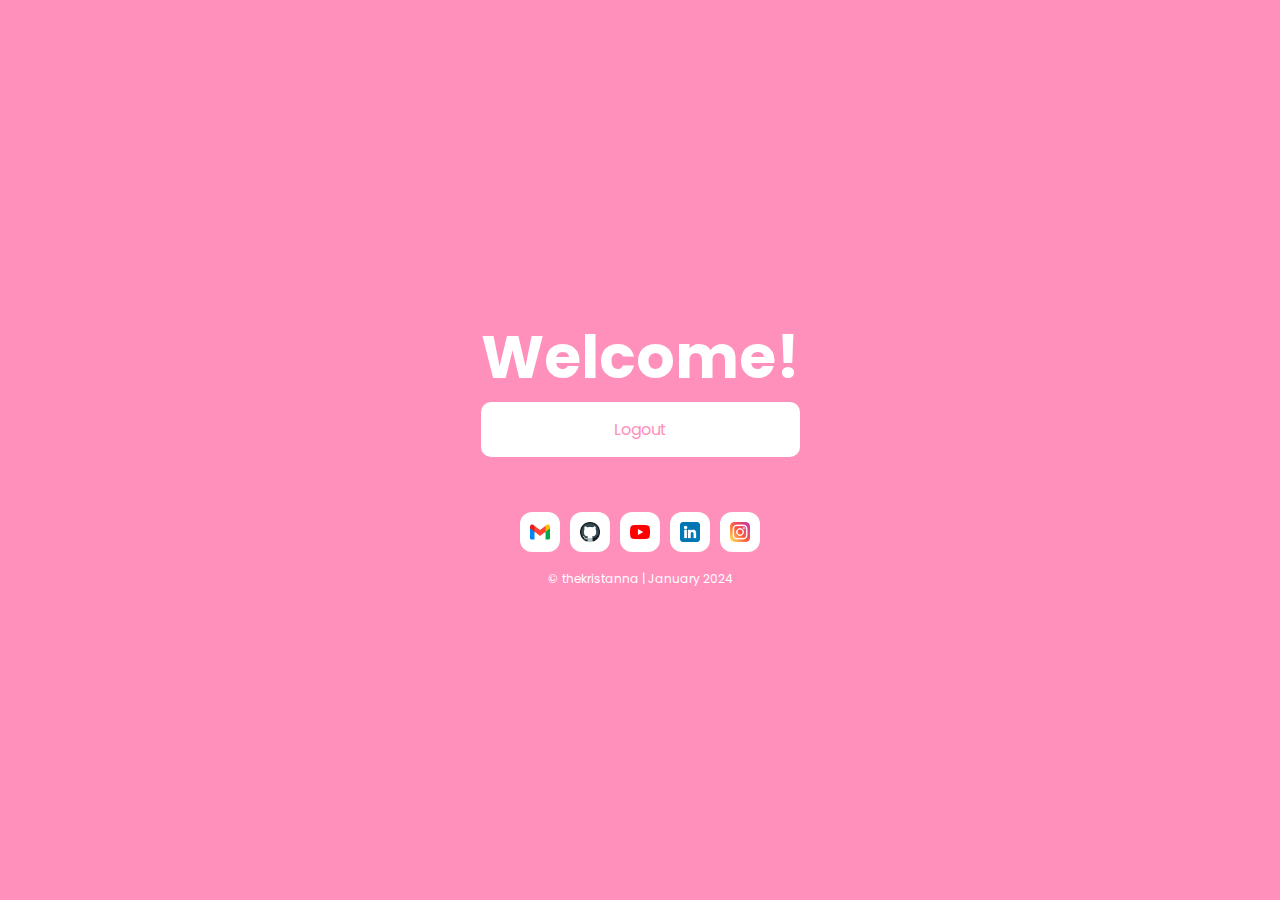
==== html/welcome.html @ 2e1688c0 "ready for deployment" ====
<!DOCTYPE html>
<html lang="en">
  <head>
    <meta charset="UTF-8" />
    <meta name="viewport" content="width=device-width, initial-scale=1.0" />
    <!-- Google Font -->
    <link rel="preconnect" href="https://fonts.googleapis.com" />
    <link rel="preconnect" href="https://fonts.gstatic.com" crossorigin />
    <link
      href="https://fonts.googleapis.com/css2?family=Poppins:ital,wght@0,100;0,200;0,300;0,400;0,500;0,600;0,700;0,800;0,900;1,100;1,200;1,300;1,400;1,500;1,600;1,700;1,800&display=swap"
      rel="stylesheet"
    />
    <!-- CSS -->
    <link rel="stylesheet" href="../css/welcome.css" />
    <!-- Favicon -->
    <link rel="icon" href="../img/chibime.png" type="image/x-icon" />
    <!-- Page Title -->
    <title>Login Form 1 | @thekristanna</title>
  </head>
  <body>
    <!-- Content: Start -->
    <div class="welcome">
      <h1>Welcome!</h1>
      <a href="../index.html" class="logout">Logout</a>
      <div class="links">
        <a href="mailto:thekristanna@gmail.com">
          <img src="../img/gmail.png" alt="icon-gmail"></a>
        <a href="https://github.com/thekristanna" target="_blank">
          <img src="../img/github.png" alt="icon-github"></a>
        <a href="https://www.youtube.com/@thekristanna" target="_blank">
          <img src="../img/youtube.png" alt="icon-youtube"></a>
        <a href="https://www.linkedin.com/in/thekristanna/" target="_blank">
          <img src="../img/linkedin.png" alt="icon-linkedin"></a>
        <a href="https://www.instagram.com/thekristanna/" target="_blank">
          <img src="../img/instagram.png" alt="icon-instagram"></a>
      </div>
      <p>© thekristanna | January 2024</p>
    </div>
    <!-- Content: End -->
  </body>
</html>
---- css/welcome.css ----
/* Universal: Start */
* {
  margin: 0;
  padding: 0;
  box-sizing: border-box;
  font-family: "Poppins", sans-serif;
  text-decoration: none;
  color: var(--color-one);
}
/* Universal: End */

/* Root: Start */
:root {
  /* Colors */
  --color-one: #ffffff;
  --color-two: #ff90bc;
  --color-three: #8acdd7;
  /* Fonts Styles */
  --font-size-biggest: 48px;
  --font-size-bigger: 30px;
  --font-size-big: 24px;
  --font-size-normal: 16px; /* 1 rem*/
  --font-size-small: 12px;
  --font-size-smaller: 10px;
  --font-size-smallest: 8px;
  --font-weight-thin: 200;
  --font-weight-regular: 400;
  --font-weight-bold: 800;
}
/* Root: End */

/* Body: Start */
body {
  display: flex;
  justify-content: center;
  align-items: center;
  min-height: 100vh;
  background: var(--color-two);
}
/* Body: End */

/* Content: Start */
.welcome {
  font-size: var(--font-size-bigger);
  margin: 30px;
}
.logout {
  display: flex;
  justify-content: center;
  align-items: center;
  padding: 15px 20px;
  border: none;
  outline: none;
  width: 100%;
  background: var(--color-one);
  border-radius: 10px;
  font-size: var(--font-size-normal);
  color: var(--color-two);
  cursor: pointer;
}
.logout:hover {
  background: var(--color-three);
  color: var(--color-one);
  transition: 0.3s;
}
.links {
  display: flex;
  justify-content: center;
  align-items: center;
  margin-top: 50px;
}
.links img {
  width: 40px;
  padding: 10px;
  background: var(--color-one);
  border-radius: 30%;
  margin: 5px;
}
.links img:hover {
  transform: scale(1.1);
  transition: 0.3s;
}
p {
  display: flex;
  justify-content: center;
  align-items: center;
  font-size: var(--font-size-small);
}
/* Content: End */
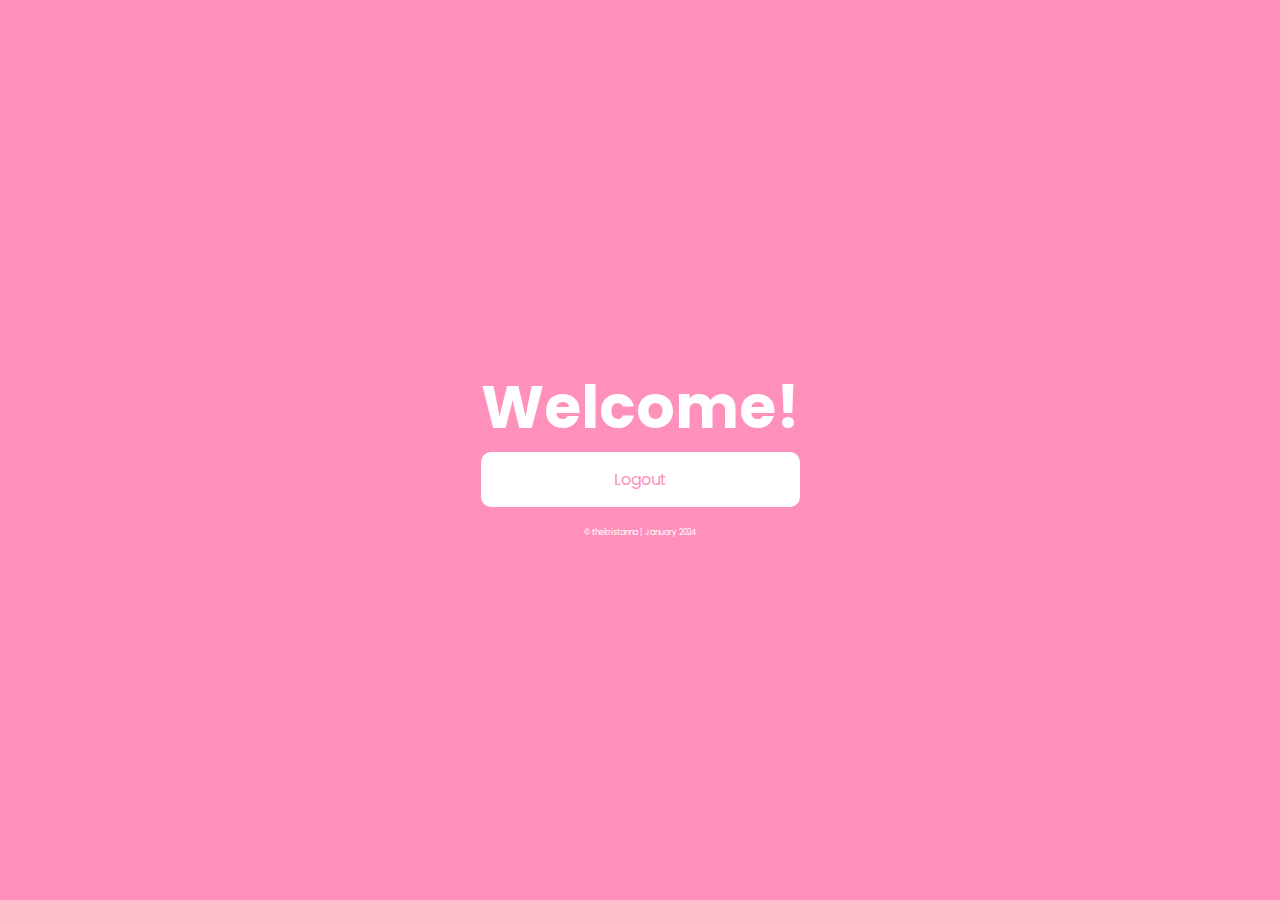
==== commit ffe67fcb: "removed links, ready for deployment" ====
--- a/html/welcome.html
+++ b/html/welcome.html
@@ -22,19 +22,7 @@
     <div class="welcome">
       <h1>Welcome!</h1>
       <a href="../index.html" class="logout">Logout</a>
-      <div class="links">
-        <a href="mailto:thekristanna@gmail.com">
-          <img src="../img/gmail.png" alt="icon-gmail"></a>
-        <a href="https://github.com/thekristanna" target="_blank">
-          <img src="../img/github.png" alt="icon-github"></a>
-        <a href="https://www.youtube.com/@thekristanna" target="_blank">
-          <img src="../img/youtube.png" alt="icon-youtube"></a>
-        <a href="https://www.linkedin.com/in/thekristanna/" target="_blank">
-          <img src="../img/linkedin.png" alt="icon-linkedin"></a>
-        <a href="https://www.instagram.com/thekristanna/" target="_blank">
-          <img src="../img/instagram.png" alt="icon-instagram"></a>
-      </div>
-      <p>© thekristanna | January 2024</p>
+      <a href="https://thekristanna.github.io/links/" target="_blank" id="copyright">© thekristanna | January 2024</a>
     </div>
     <!-- Content: End -->
   </body>
--- a/css/welcome.css
+++ b/css/welcome.css
@@ -63,27 +63,11 @@
   color: var(--color-one);
   transition: 0.3s;
 }
-.links {
+#copyright {
+  margin-top: 20px;
   display: flex;
   justify-content: center;
   align-items: center;
-  margin-top: 50px;
-}
-.links img {
-  width: 40px;
-  padding: 10px;
-  background: var(--color-one);
-  border-radius: 30%;
-  margin: 5px;
-}
-.links img:hover {
-  transform: scale(1.1);
-  transition: 0.3s;
-}
-p {
-  display: flex;
-  justify-content: center;
-  align-items: center;
-  font-size: var(--font-size-small);
+  font-size: var(--font-size-smallest);
 }
 /* Content: End */
